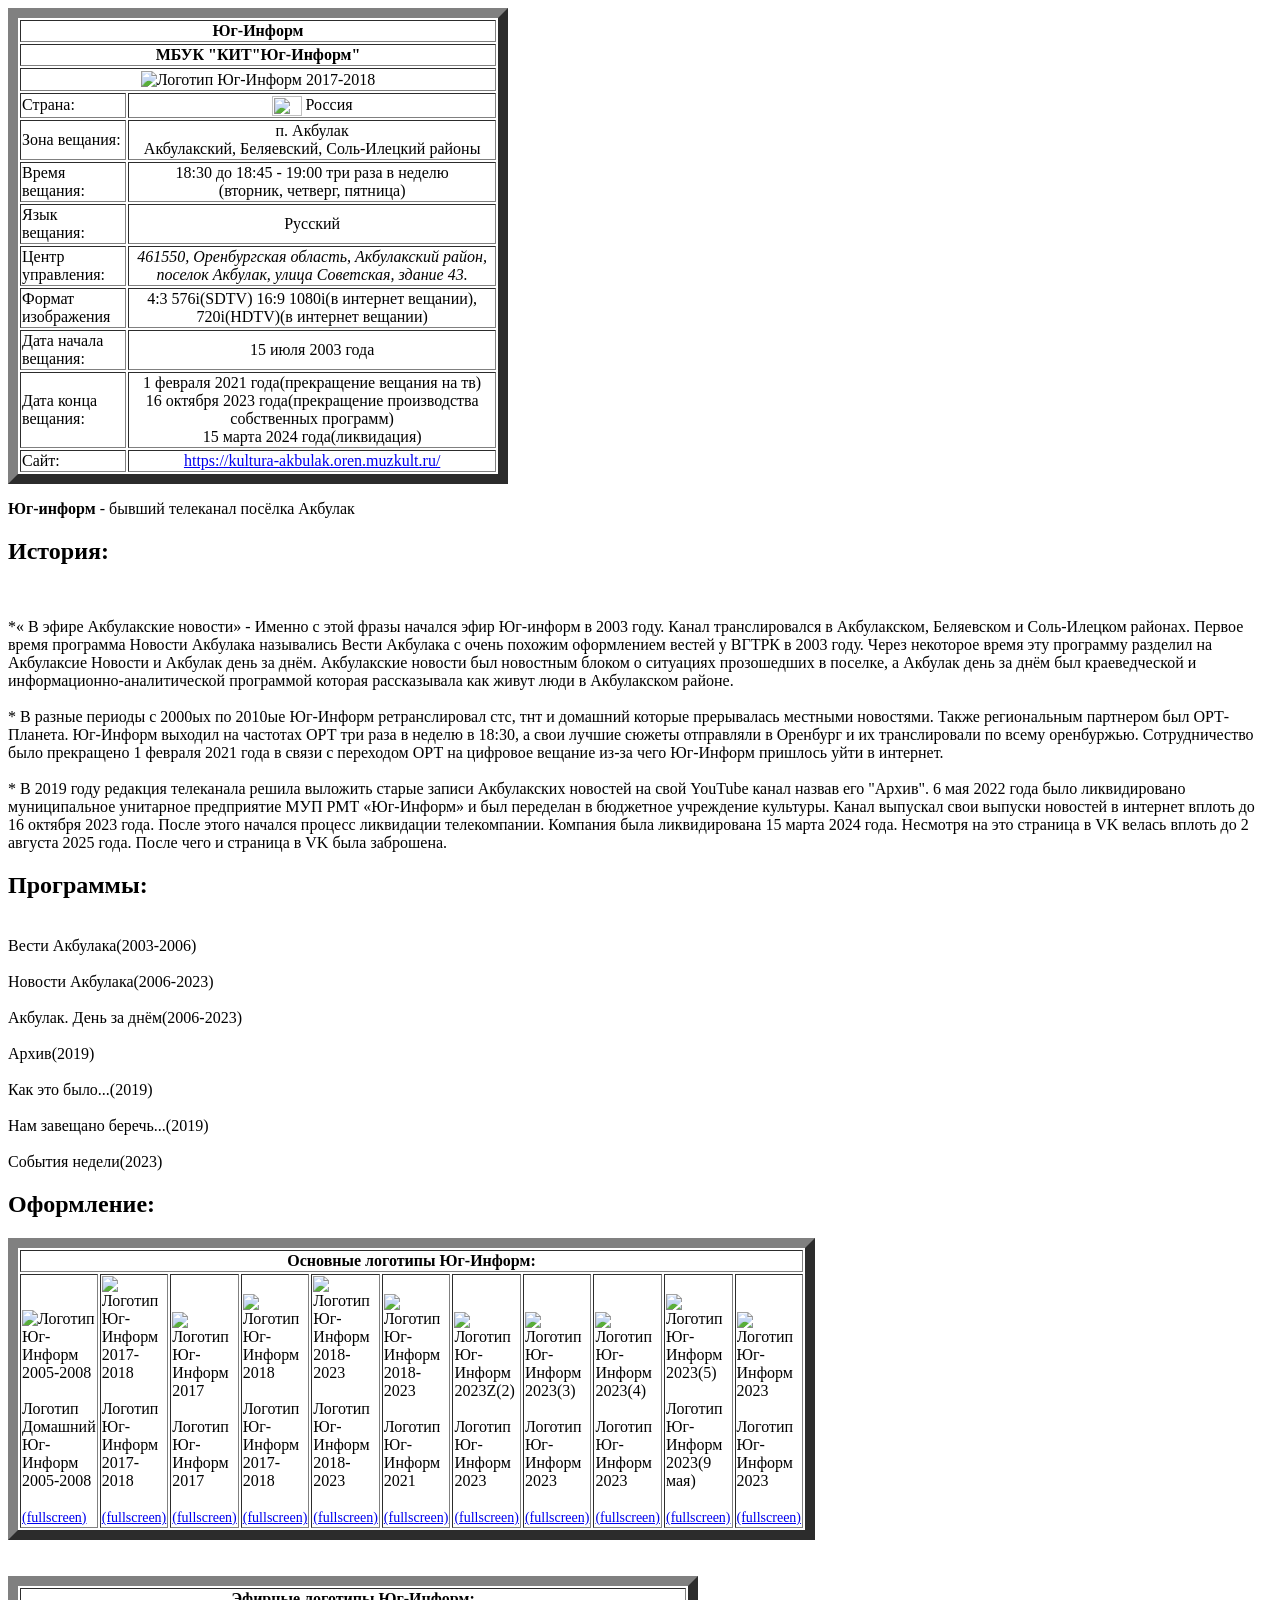
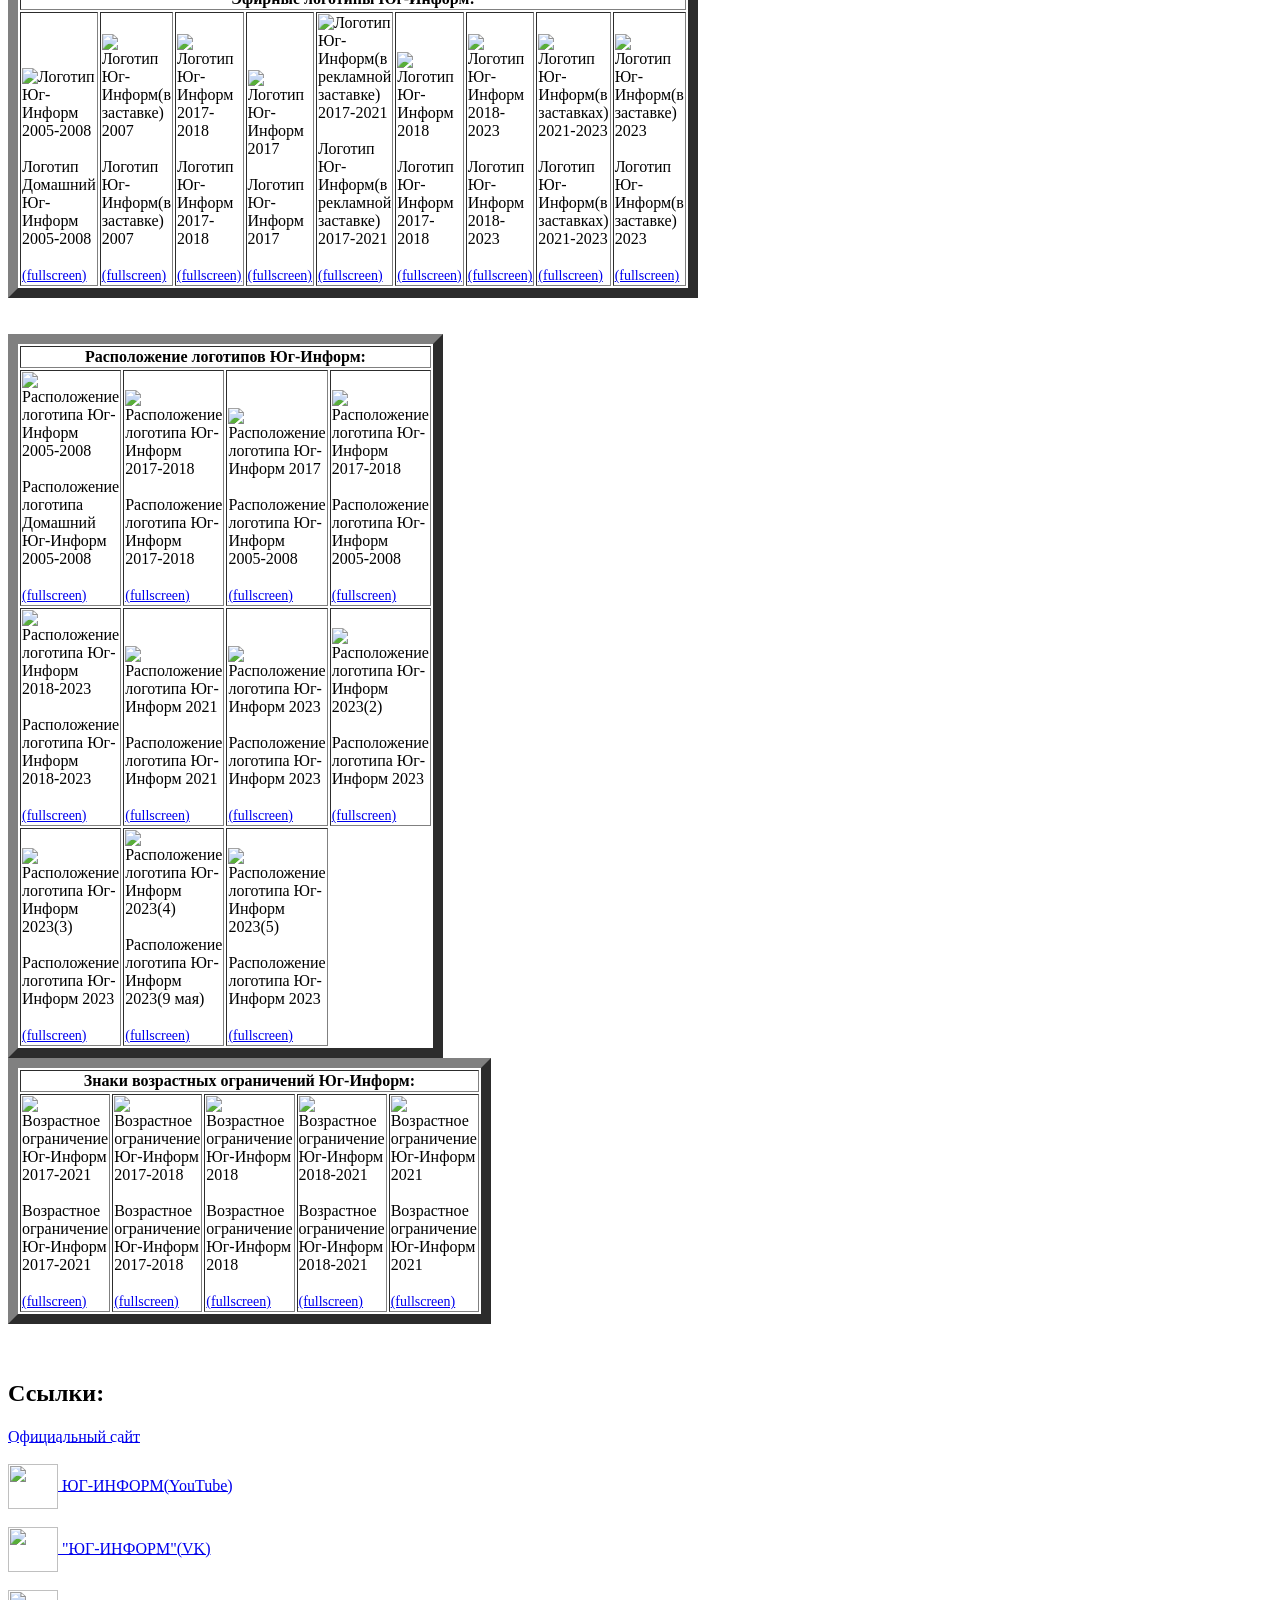
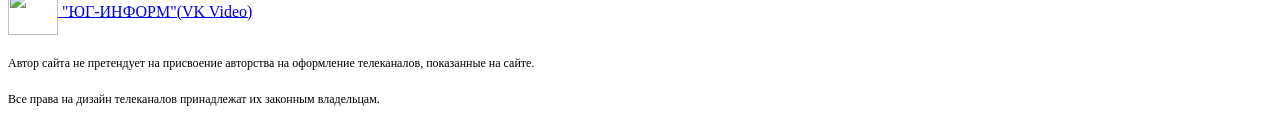
==== index.html @ 9469994f "Rename Юг-Информ(п. Акбулак).html to index.html" ====
<!DOCTYPE html>

<html lang="Ru-ru">

  <head>
    <meta charset="UTF-8">
    <meta name="author" content="aqua tv">
    <meta neme= "Статья о телеканале Юг-Ифнорм" content="Статья:Юг-Информ(п. Акбулак)">
    <meta name= "Keywords" content= "Статья, Телевидение, Юг-Информ, Акбулак">
    <meta http-equiv="content-type">
    <title> ТВСтатья: Юг-Информ(п. Акбулак) </title>
    <link rel="stylesheet" href= "https://tvarticlespp.orsk-sviatoslav15.workers.dev/">
    <style>
@import url('https://fonts.googleapis.com/css2?family=Arimo:ital,wght@0,400..700;1,400..700&family=Science+Gothic:wght@100..900&family=Yanone+Kaffeesatz:wght@200..700&display=swap');
</style>
  </head>

<body>

  <table border="10" width="500px">

    <thead>
      <tr>
        <th colspan="10" style="text-align:center" class="wtext">Юг-Информ</th>
      </tr>
      <tr>
      <th colspan="10" style="text-align:center" class="wtext">МБУК "КИТ"Юг-Информ"</th>
      </tr>
      <tr>

      <td colspan="10" style="text-align:center; vertical-align: middle"><img style="vertical-align: middle;" src="https://i.ibb.co/8gChJFwr/2018.png" width="240px" height="86px" title="Логотип Юг-Информ 2017-2018" alt="Логотип Юг-Информ 2017-2018"></td>
      </tr>


    </thead>

    <tbody allign= "center">
        <tr>

        <td class="wtext">Страна:</td>
        <td colspan="10" style="text-align:center; vertical-align: middle" class="wtext"><nobr><img style="vertical-align: middle;" src="https://flagpedia.net/data/flags/w580/ru.webp" width="30px" height="20px"  titlw="Россия" alt:"Russia Flag"><span style="vertical-align: middle;"> Россия</span></nobr></td>

      </tr>
      <tr>

        <td class="wtext">Зона вещания:</td>
        <td colspan="10" style="text-align:center" class="wtext">п. Акбулак<br>Акбулакский, Беляевский, Соль-Илецкий районы</br></td>
      </tr>
        <td class="wtext">Время вещания:</td>
        <td colspan="10" style="text-align:center" class="wtext"><nobr>18:30 до 18:45 - 19:00 три раза в неделю<br>(вторник, четверг, пятница)</br></nobr></td>
      </tr>
        <td class="wtext">Язык вещания:</td>
        <td colspan= "10" style="text-align:center" class="wtext">Русский</td>
      </tr>
      <tr>
        <td class="wtext">Центр управления:</td>
        <td colspan= "10" style="text-align:center" class="wtext"><address>461550, Оренбургская область, Акбулакский район, поселок Акбулак, улица Советская, здание 43.</address>
      </tr>
      <tr>
        <td class="wtext">Формат изображения</td>
        <td colspan= "10" style="text-align:center" class="wtext">4:3 576i(SDTV) 16:9 1080i(в интернет вещании), 720i(HDTV)(в интернет вещании)</td>
      </tr>

        <tr>
        <td class="wtext">Дата начала вещания:</td>
        <td colspan= "10" style="text-align:center" class="wtext">15 июля 2003 года</td>
      </tr>
      <tr>
        <td class="wtext">Дата конца вещания:</td>
        <td colspan= "10" style="text-align:center" class="wtext"> 1 февраля 2021 года(прекращение вещания на тв) <br>16 октября 2023 года(прекращение производства собственных программ) <br>15 марта 2024 года(ликвидация)</br></td>
      </tr>
      <tr>
        <td class="wtext">Сайт:</td>
        <td style="text-align:center"><a href="https://kultura-akbulak.oren.muzkult.ru/" target="_blank" class="akbulakurl">https://kultura-akbulak.oren.muzkult.ru/ </a></td>
      </tr>
    </tbody>
  </table>

    <p><b>Юг-информ</b> - бывший телеканал посёлка Акбулак</p>

    <h2>История:</h2>

<br><p>*<q> В эфире Акбулакские новости</q> - Именно с этой фразы начался эфир Юг-информ в 2003 году. Канал транслировался в Акбулакском, Беляевском и Соль-Илецком районах. Первое время программа Новости Акбулака назывались Вести Акбулака с очень похожим оформлением вестей у ВГТРК в 2003 году. Через некоторое время эту программу разделил на Акбулаксие Новости и Акбулак день за днём. Акбулакские новости был новостным блоком о ситуациях прозошедших в поселке, а Акбулак день за днём был краеведческой и информационно-аналитической программой которая рассказывала как живут люди в Акбулакском районе.</br>

<br>* В разные периоды с 2000ых по 2010ые Юг-Информ ретранслировал стс, тнт и домашний которые прерывалась местными новостями. Также региональным партнером был ОРТ-Планета. Юг-Информ выходил на частотах ОРТ три раза в неделю в 18:30, а свои лучшие сюжеты отправляли в Оренбург и их транслировали по всему оренбуржью. Сотрудничество было прекращено 1 февраля 2021 года в связи с переходом ОРТ на цифровое вещание из-за чего Юг-Информ пришлось уйти в интернет.</br>

<br>* В 2019 году редакция телеканала решила выложить старые записи Акбулакских новостей на свой YouTube канал назвав его "Архив". 6 мая 2022 года было ликвидировано муниципальное унитарное предприятие МУП РМТ «Юг-Информ»  и был переделан в бюджетное учреждение культуры. Канал выпускал свои выпуски новостей в интернет вплоть до 16 октября 2023 года. После этого начался процесс ликвидации телекомпании. Компания была ликвидирована 15 марта 2024 года. Несмотря на это страница в VK велась вплоть до 2 августа 2025 года. После чего и страница в VK была заброшена.</br></p>

  <h2>Программы:</h2>

  <a><br>Вести Акбулака(2003-2006)</a></br>

  <a><br>Новости Акбулака(2006-2023)</a></br>

  <a><br>Акбулак. День за днём(2006-2023)</a></br>

  <a><br>Архив(2019)</a></br>

  <a><br>Как это было...(2019)</a></br>

  <a><br>Нам завещано беречь...(2019)</a></br>

  <a><br>События недели(2023)</a></br>

      <h2>Оформление:</h2>

<table border="10" width="200px">
  <thead allign= "top">
    <tr>
      <th colspan="15" style="text-align:center" class="wtext">
        Основные логотипы Юг-Информ:
      </th>
    </tr>

  <tbody allign= "top">
    <tr>
      <td style="text-align:left; vertical-align: bottom">
        <img src="https://i.ibb.co/pBjSHHgB/2007.png" width="140" height="70" title="Логотип Юг-Информ 2005-2008" alt="Логотип Юг-Информ 2005-2008"><br></br>

      <a title="текст о лого 2005-22008" style="font-size:16px" class="wtext"> Логотип Домашний Юг-Информ 2005-2008<br></br></a>
      <a href="https://i.ibb.co/pBjSHHgB/2007.png" target="_blank" title="fullscreen 2005-2008" style="font-size:14px" class="akbulakurl">(fullscreen)</a>
      </td>



<td style="text-align:left; vertical-align: bottom">
  <img src="https://i.ibb.co/jPZx0MrL/2017-2018.png" width="140" height="70" title="Логотип Юг-Информ 2017-2018" alt="Логотип Юг-Информ 2017-2018"><br></br>

<a title="текст о лого 2017-2018" style="font-size:16px" class="wtext"> Логотип Юг-Информ 2017-2018<br></br></a>
<a href="https://i.ibb.co/jPZx0MrL/2017-2018.png" target="_blank" title="fullscreen 2017-2018" style="font-size:14px" class="akbulakurl">(fullscreen)</a>
</td>

<td style="text-align:left; vertical-align: bottom">
  <img src="https://i.ibb.co/SXsktchR/2017.png" width="140" height="70" title="Логотип Юг-Информ 2017" alt="Логотип Юг-Информ 2017"><br></br>

<a title="текст о лого 2017" style="font-size:16px" class="wtext">Логотип Юг-Информ 2017<br></br></a>
<a href="https://i.ibb.co/SXsktchR/2017.png" target="_blank" title="fullscreen 2017" style="font-size:14px" class="akbulakurl">(fullscreen)</a>
</td>

<td style="text-align:left; vertical-align: bottom"><img src="https://i.ibb.co/8gChJFwr/2018.png" width="140" height="70" title="Логотип Юг-Информ 2018" alt="Логотип Юг-Информ 2018" style="vertical-align: top"><br></br>

<a title="текст о лого 2018" style="font-size:16px" class="wtext"> Логотип Юг-Информ 2017-2018</a><br></br>
<a href="https://i.ibb.co/8gChJFwr/2018.png" target="_blank" title="fullscreen 2018" style="font-size:14px" class="akbulakurl">(fullscreen)</a>
</td>

<td style="text-align:left; vertical-align: bottom"><img src="https://i.ibb.co/1tSRCZfb/2018-2023.png" width="140" height="70" title="Логотип Юг-Информ 2018-2023" alt="Логотип Юг-Информ 2018-2023" style="vertical-align: top"><br></br>

<a title="текст о лого 2018-2023" style="font-size:16px" class="wtext"> Логотип Юг-Информ 2018-2023<br></br></a>
<a href="https://i.ibb.co/1tSRCZfb/2018-2023.png" target="_blank" title="fullscreen 2018-2023" style="font-size:14px" class="akbulakurl"> (fullscreen)</a>

</td>

<td style="text-align:left; vertical-align: bottom"><img src="https://i.ibb.co/pj5PMwPN/2021.png" width="140" height="70" title="Логотип Юг-Информ 2018-2023" alt="Логотип Юг-Информ 2018-2023" style="vertical-align: top"><br></br>

<a title="текст о лого 2021" style="font-size:16px" class="wtext"> Логотип Юг-Информ 2021<br></br></a>
<a href="https://i.ibb.co/pj5PMwPN/2021.png" target="_blank" title="fullscreen 2021" style="font-size:14px" class="akbulakurl"> (fullscreen)</a>

</td>

<td style="text-align:left; vertical-align: bottom"><img src="https://i.ibb.co/Y7Rc14rR/2023-2.png" width="140" height="70" title="Логотип Юг-Информ 2023(2)" alt="Логотип Юг-Информ 2023Z(2)" style="vertical-align: top"><br></br>

<a title="текст о лого 2023(2)" style="font-size:16px" class="wtext"> Логотип Юг-Информ 2023<br></br></a>
<a href="https://i.ibb.co/Y7Rc14rR/2023-2.png" target="_blank" title="fullscreen 2023(2)" style="font-size:14px" class="akbulakurl"> (fullscreen)</a>
</td>

<td style="text-align:left; vertical-align: bottom"><img src="https://i.ibb.co/W4KrBJQh/2023-2.png" width="140" height="70" title="Логотип Юг-Информ 2023(3)" alt="Логотип Юг-Информ 2023(3)" style="vertical-align: top"><br></br>

<a title="текст о лого 2023(3)" style="font-size:16px" class="wtext"> Логотип Юг-Информ 2023<br></br></a>
<a href="https://i.ibb.co/W4KrBJQh/2023-2.png" target="_blank" title="fullscreen 2023(3)" style="font-size:14px" class="akbulakurl"> (fullscreen)</a>

</td>

<td style="text-align:left; vertical-align: bottom"><img src="https://i.ibb.co/mrV0n16z/2023-3.png" width="140" height="70" title="Логотип Юг-Информ 2023(4)" alt="Логотип Юг-Информ 2023(4)" style="vertical-align: top"><br></br>

<a title="текст о лого 2023(4)" style="font-size:16px" class="wtext"> Логотип Юг-Информ 2023<br></br></a>
<a href="https://i.ibb.co/mrV0n16z/2023-3.png" target="_blank" title="fullscreen 2023(4)" style="font-size:14px" class="akbulakurl"> (fullscreen)</a>


<td style="text-align:left; vertical-align: bottom"><img src="https://i.ibb.co/b5SqRC8J/2023-9.png" width="140" height="70" title="Логотип Юг-Информ 2023(5)" alt="Логотип Юг-Информ 2023(5)" style="vertical-align: top"><br></br>

<a title="текст о лого 2023(5)" style="font-size:16px" class="wtext"> Логотип Юг-Информ 2023(9 мая)<br></br></a>
<a href="https://i.ibb.co/b5SqRC8J/2023-9.pngg" target="_blank" title="fullscreen 2023(5)" style="font-size:14px" class="akbulakurl"> (fullscreen)</a>




<td style="text-align:left; vertical-align: bottom"><img src="https://i.ibb.co/B2GJkQMT/2023.png" width="140" height="70" title="Логотип Юг-Информ 2023" alt="Логотип Юг-Информ 2023" style="vertical-align: top"><br></br>

<a title="текст о лого 2023" style="font-size:16px" class="wtext"> Логотип Юг-Информ 2023<br></br></a>
<a href="https://i.ibb.co/B2GJkQMT/2023.png" target="_blank" title="fullscreen 2023" style="font-size:14px" class="akbulakurl"> (fullscreen)</a>

</td>

</td>

</tbody>
</table><br></br>

<table border="10" width="200px">
  <thead allign= "top">
    <tr>
      <th colspan="10" style="text-align:center" class="wtext">
        Эфирные логотипы Юг-Информ:
      </th>
    </tr>

  <tbody allign= "top">
    <tr>

      <td style="text-align:left; vertical-align: bottom">
        <img src="https://i.ibb.co/pBjSHHgB/2007.png" width="140" height="70" title="Логотип Юг-Информ 2005-2008" alt="Логотип Юг-Информ 2005-2008"><br></br>

      <a title="текст о лого 2005-22008" style="font-size:16px" class="wtext"> Логотип Домашний Юг-Информ 2005-2008<br></br></a>
      <a href="https://i.ibb.co/pBjSHHgB/2007.png" target="_blank" title="fullscreen 2005-2008" style="font-size:14px" class="akbulakurl">(fullscreen)</a>
      </td>
<td style="text-align:left; vertical-align: bottom">
  <img src="https://i.ibb.co/0ysYM21K/2007.png" width="140" height="70" title="Логотип Юг-Информ(в заставке) 2007" alt="Логотип Юг-Информ(в заставке) 2007"><br></br>

    <a title="текст о лого 2007" style="font-size:16px" class="wtext">Логотип Юг-Информ(в заставке) 2007<br></br></a>
    <a href="https://i.ibb.co/0ysYM21K/2007.png" target="_blank" title="fullscreen 2007" style="font-size:14px" class="akbulakurl">(fullscreen)</a>
      </td>


<td style="text-align:left; vertical-align: bottom">
  <img src="https://i.ibb.co/jPZx0MrL/2017-2018.png" width="140" height="70" title="Логотип Юг-Информ 2017-2018" alt="Логотип Юг-Информ 2017-2018"><br></br>

<a title="текст о лого 2017-2018" style="font-size:16px" class="wtext">Логотип Юг-Информ 2017-2018<br></br></a>
<a href="https://i.ibb.co/jPZx0MrL/2017-2018.png" target="_blank" title="fullscreen 2017-2018" style="font-size:14px" class="akbulakurl">(fullscreen)</a>
</td>

<td style="text-align:left; vertical-align: bottom">
  <img src="https://i.ibb.co/SXsktchR/2017.png" width="140" height="70" title="Логотип Юг-Информ 2017" alt="Логотип Юг-Информ 2017"><br></br>

<a title="текст о лого 2017" style="font-size:16px" class="wtext">Логотип Юг-Информ 2017<br></br></a>
<a href="https://i.ibb.co/SXsktchR/2017.png" target="_blank" title="fullscreen 2017" style="font-size:14px" class="akbulakurl">(fullscreen)</a>
</td>

<td style="text-align:left; vertical-align: bottom"><img src="https://i.ibb.co/V0kqfhKT/2017-2021.png" width="140" height="70" title="Логотип Юг-Информ(в рекламной заставке) 2017-2021" alt="Логотип Юг-Информ(в рекламной заставке) 2017-2021" style="vertical-align: top"><br></br>

<a title="текст о лого 2017-2021" style="font-size:16px" class="wtext">Логотип Юг-Информ(в рекламной заставке) 2017-2021<br></br></a>
<a href="https://i.ibb.co/V0kqfhKT/2017-2021.png" target="_blank" title="fullscreen 2017-2021" style="font-size:14px" class="akbulakurl"> (fullscreen)</a>
</td>


<td style="text-align:left; vertical-align: bottom"><img src="https://i.ibb.co/8gChJFwr/2018.png" width="140" height="70" title="Логотип Юг-Информ 2018" alt="Логотип Юг-Информ 2018" style="vertical-align: top"><br></br>

<a title="текст о лого 2018" style="font-size:16px" class="wtext">Логотип Юг-Информ 2017-2018</a><br></br>
<a href="https://i.ibb.co/8gChJFwr/2018.png" target="_blank" title="fullscreen 2018" style="font-size:14px" class="akbulakurl">(fullscreen)</a>
</td>

<td style="text-align:left; vertical-align: bottom"><img src="https://i.ibb.co/1tSRCZfb/2018-2023.png" width="140" height="70" title="Логотип Юг-Информ 2018-2023" alt="Логотип Юг-Информ 2018-2023" style="vertical-align: top"><br></br>

<a title="текст о лого 2018-2023" style="font-size:16px" class="wtext">Логотип Юг-Информ 2018-2023<br></br></a>
<a href="https://i.ibb.co/1tSRCZfb/2018-2023.png" target="_blank" title="fullscreen 2018-2023" style="font-size:14px" class="akbulakurl"> (fullscreen)</a>

</td>

  <td style="text-align:left; vertical-align: bottom"><img src="https://i.ibb.co/F4540FJB/2021-2023.png" width="140" height="70" title="Логотип Юг-Информ(в заставках) 2021-2023" alt="Логотип Юг-Информ(в заставках) 2021-2023" style="vertical-align: top"><br></br>

  <a title="текст о лого 2021-2023" style="font-size:16px" class="wtext">Логотип Юг-Информ(в заставках) 2021-2023<br></br></a>
  <a href="https://i.ibb.co/F4540FJB/2021-2023.png" target="_blank" title="fullscreen 2021-2023" style="font-size:14px" class="akbulakurl"> (fullscreen)</a>

  <td style="text-align:left; vertical-align: bottom"><img src="https://i.ibb.co/qFkfS1V5/2023.png" width="140" height="70" title="Логотип Юг-Информ(в заставке) 2023" alt="Логотип Юг-Информ(в заставке) 2023" style="vertical-align: top"><br></br>

  <a title="текст о лого 2018-2023" style="font-size:16px" class="wtext">Логотип Юг-Информ(в заставке) 2023<br></br></a>
  <a href="https://i.ibb.co/qFkfS1V5/2023.png" target="_blank" title="fullscreen 2023" style="font-size:14px" class="akbulakurl"> (fullscreen)</a>





</td>

</tbody>
</table><br></br>


<table border="10" width="200px">
  <thead allign= "top">
    <tr>
      <th colspan="10" style="text-align:center" class="wtext">
        Расположение логотипов Юг-Информ:
      </th>
    </tr>

  <tbody allign= "top">
    <tr>


<td style="text-align:left; vertical-align: bottom">
  <img src="https://i.ibb.co/TDTYZHWP/2005-2008.png" width="426" height="240" title="Расположение логотипа Юг-Информ 2005-2008" alt="Расположение логотипа Юг-Информ 2005-2008"><br></br>

<a title="Расположение логотипа Юг-Информ 2005-2008" style="font-size:16px" class="wtext">Расположение логотипа Домашний Юг-Информ 2005-2008<br></br></a>
<a href="https://i.ibb.co/TDTYZHWP/2005-2008.png" target="_blank" title="fullscreen 2005-2008" style="font-size:14px" class="akbulakurl">(fullscreen)</a>
</td>




<td style="text-align:left; vertical-align: bottom">
  <img src="https://i.ibb.co/1Gpm7LVS/2017-2018.png" width="426" height="240" title="Расположение логотипа Юг-Информ 2017-2018" alt="Расположение логотипа Юг-Информ 2017-2018"><br></br>

<a title="Расположение логотипа Юг-Информ 2017-2018" style="font-size:16px" class="wtext">Расположение логотипа Юг-Информ 2017-2018<br></br></a>
<a href="https://i.ibb.co/1Gpm7LVS/2017-2018.png" target="_blank" title="fullscreen 2017-2018" style="font-size:14px" class="akbulakurl">(fullscreen)</a>
</td>




<td style="text-align:left; vertical-align: bottom">
  <img src="https://i.ibb.co/chLx2R7b/2017.png" width="426" height="240" title="Расположение логотипа Юг-Информ 2017" alt="Расположение логотипа Юг-Информ 2017"><br></br>

<a title="Расположение логотипа Юг-Информ 2017" style="font-size:16px" class="wtext">Расположение логотипа Юг-Информ 2005-2008<br></br></a>
<a href="https://i.ibb.co/chLx2R7b/2017.pngg" target="_blank" title="fullscreen 2017" style="font-size:14px" class="akbulakurl">(fullscreen)</a>
</td>



<td style="text-align:left; vertical-align: bottom">
  <img src="https://i.ibb.co/hRzhj1dh/2017-2018-2.png" width="426" height="240" title="Расположение логотипа Юг-Информ 2017-2018" alt="Расположение логотипа Юг-Информ 2017-2018"><br></br>

<a title="Расположение логотипа Юг-Информ 2017-2018" style="font-size:16px" class="wtext">Расположение логотипа Юг-Информ 2005-2008<br></br></a>
<a href="https://i.ibb.co/hRzhj1dh/2017-2018-2.png" target="_blank" title="fullscreen 2017-2018" style="font-size:14px" class="akbulakurl">(fullscreen)</a>
</td>


</tr>

<tr>

<td style="text-align:left; vertical-align: bottom">
  <img src="https://i.ibb.co/xScQPBCX/2018-2023.png" width="426" height="240" title="Расположение логотипа Юг-Информ 2018-2023" alt="Расположение логотипа Юг-Информ 2018-2023"><br></br>

<a title="Расположение логотипа Юг-Информ 2017-2018" style="font-size:16px" class="wtext">Расположение логотипа Юг-Информ 2018-2023<br></br></a>
<a href="https://i.ibb.co/xScQPBCX/2018-2023.png" target="_blank" title="fullscreen 2018-2023" style="font-size:14px" class="akbulakurl">(fullscreen)</a>
</td>

<td style="text-align:left; vertical-align: bottom">
  <img src="https://i.ibb.co/Ng4TrPg3/2021.png" width="426" height="240" title="Расположение логотипа Юг-Информ 2021" alt="Расположение логотипа Юг-Информ 2021"><br></br>

<a title="Расположение логотипа Юг-Информ 2021" style="font-size:16px" class="wtext">Расположение логотипа Юг-Информ 2021<br></br></a>
<a href="https://i.ibb.co/Ng4TrPg3/2021.png" target="_blank" title="fullscreen 2021" style="font-size:14px" class="akbulakurl">(fullscreen)</a>
</td>

<td style="text-align:left; vertical-align: bottom">
  <img src="https://i.ibb.co/Jjt4D7Nn/2023-2.png" width="426" height="240" title="Расположение логотипа Юг-Информ 2023" alt="Расположение логотипа Юг-Информ 2023"><br></br>

<a title="Расположение логотипа Юг-Информ 2023" style="font-size:16px" class="wtext">Расположение логотипа Юг-Информ 2023<br></br></a>
<a href="https://i.ibb.co/Jjt4D7Nn/2023-2.png" target="_blank" title="fullscreen 2023" style="font-size:14px" class="akbulakurl">(fullscreen)</a>
</td>

<td style="text-align:left; vertical-align: bottom">
  <img src="https://i.ibb.co/j9TGfYrF/2023-3.png" width="426" height="240" title="Расположение логотипа Юг-Информ 2023(2)" alt="Расположение логотипа Юг-Информ 2023(2)"><br></br>

<a title="Расположение логотипа Юг-Информ 2023(2)" style="font-size:16px" class="wtext">Расположение логотипа Юг-Информ 2023<br></br></a>
<a href="https://i.ibb.co/j9TGfYrF/2023-3.png" target="_blank" title="fullscreen 2023(2)" style="font-size:14px" class="akbulakurl">(fullscreen)</a>
</td>

</tr>

<tr>
  <td style="text-align:left; vertical-align: bottom">
    <img src="https://i.ibb.co/7N1kWWPr/2023-4.png" width="426" height="240" title="Расположение логотипа Юг-Информ 2023(3)" alt="Расположение логотипа Юг-Информ 2023(3)"><br></br>

  <a title="Расположение логотипа Юг-Информ 2023(3)" style="font-size:16px" class="wtext">Расположение логотипа Юг-Информ 2023<br></br></a>
  <a href="https://i.ibb.co/7N1kWWPr/2023-4.png" target="_blank" title="fullscreen 2023(3)" style="font-size:14px" class="akbulakurl">(fullscreen)</a>
  </td>




<td style="text-align:left; vertical-align: bottom">
  <img src="https://i.ibb.co/VpY2dysR/2023.png" width="426" height="240" title="Расположение логотипа Юг-Информ 2023(4)" alt="Расположение логотипа Юг-Информ 2023(4)"><br></br>

<a title="Расположение логотипа Юг-Информ 2017-2018" style="font-size:16px" class="wtext">Расположение логотипа Юг-Информ 2023(9 мая)<br></br></a>
<a href="https://i.ibb.co/VpY2dysR/2023.png" target="_blank" title="fullscreen 2023(4)" style="font-size:14px" class="akbulakurl">(fullscreen)</a>
</td>



<td style="text-align:left; vertical-align: bottom">
  <img src="https://i.ibb.co/Wpdj0BhR/2023-4.pngg" width="426" height="240" title="Расположение логотипа Юг-Информ 2023(5)" alt="Расположение логотипа Юг-Информ 2023(5)"><br></br>

<a title="Расположение логотипа Юг-Информ 2023(5)" style="font-size:16px" class="wtext">Расположение логотипа Юг-Информ 2023<br></br></a>
<a href="https://i.ibb.co/Wpdj0BhR/2023-4.png" target="_blank" title="fullscreen 2023(5)" style="font-size:14px" class="akbulakurl">(fullscreen)</a>
</td>

</tbody>
</table>




<table border="10" width="200px" id="info">
  <thead allign= "top">
    <tr>
      <th colspan="10" style="text-align:center" class="wtext">
        Знаки возрастных ограничений Юг-Информ:
      </th>
    </tr>

  <tbody allign= "top">
    <tr>


<td style="text-align:left; vertical-align: bottom">
  <img src="https://i.ibb.co/qFCp9wTw/2017-2021.png" width="120" height="80" title="Возрастное ограничение Юг-Информ 2017-2021" alt="Возрастное ограничение Юг-Информ 2017-2021"><br></br>

<a title="текст о возрастном ограничении 2017-2021" style="font-size:16px" class="wtext">Возрастное ограничение Юг-Информ 2017-2021<br></br></a>
<a href="https://i.ibb.co/qFCp9wTw/2017-2021.png" target="_blank" title="fullscreen 2017-2021" style="font-size:14px" class="akbulakurl">(fullscreen)</a>
</td>





<td style="text-align:left; vertical-align: bottom">
  <img src="https://i.ibb.co/1t1JcQrf/2017-2018-2.png" width="120" height="80" title="Возрастное ограничение Юг-Информ 2017-2018" alt="Возрастное ограничение Юг-Информ 2017-2018"><br></br>

<a title="текст о возрастном ограничении 2017-2018" style="font-size:16px" class="wtext">Возрастное ограничение Юг-Информ 2017-2018<br></br></a>
<a href="https://i.ibb.co/1t1JcQrf/2017-2018-2.png" target="_blank" title="fullscreen 2017-2018" style="font-size:14px" class="akbulakurl">(fullscreen)</a>
</td>



<td style="text-align:left; vertical-align: bottom">
  <img src="https://i.ibb.co/HLqjQBqD/2018.pngg" width="120" height="80" title="Возрастное ограничение Юг-Информ 2018" alt="Возрастное ограничение Юг-Информ 2018"><br></br>

<a title="текст о возрастном ограничении 2018" style="font-size:16px" class="wtext">Возрастное ограничение Юг-Информ 2018<br></br></a>
<a href="https://i.ibb.co/HLqjQBqD/2018.png" target="_blank" title="fullscreen 2018" style="font-size:14px" class="akbulakurl">(fullscreen)</a>
</td>


<td style="text-align:left; vertical-align: bottom">
  <img src="https://i.ibb.co/PZD9j9nx/2018-2021.png" width="120" height="80" title="Возрастное ограничение Юг-Информ 2018-2021" alt="Возрастное ограничение Юг-Информ 2018-2021"><br></br>

<a title="текст о возрастном ограничении 2018-2021" style="font-size:16px" class="wtext">Возрастное ограничение Юг-Информ 2018-2021<br></br></a>
<a href="https://i.ibb.co/PZD9j9nx/2018-2021.png" target="_blank" title="fullscreen 2018-2021" style="font-size:14px" class="akbulakurl">(fullscreen)</a>
</td>



<td style="text-align:left; vertical-align: bottom">
  <img src="https://i.ibb.co/mVM6h3gs/2021.png" width="120" height="80" title="Возрастное ограничение Юг-Информ 2021" alt="Возрастное ограничение Юг-Информ 2021"><br></br>

<a title="текст о возрастном ограничении 2017-2018" style="font-size:16px" class="wtext">Возрастное ограничение Юг-Информ 2021<br></br></a>
<a href="https://i.ibb.co/mVM6h3gs/2021.png" target="_blank" title="fullscreen 2021" style="font-size:14px" class="akbulakurl">(fullscreen)</a>
</td>



</td>


</tbody>
</table><br></br>

<h2>Ссылки:</h2>

<a href="https://kultura-akbulak.oren.muzkult.ru/" target="_blank" title="Сайт Юг-Информ" alt:"Сайт Юг-Информ"><nobr><span style="vertical-align: middle;" class="akbulakurl">Официальный сайт</span></nobr></a><br></br>

<a href="https://www.youtube.com/@%D0%AE%D0%93-%D0%98%D0%9D%D0%A4%D0%9E%D0%A0%D0%9C/" target="_blank"><nobr><img style="vertical-align: middle;" src="https://i.ibb.co/LzbLsg5m/logos-youtube-icon.png" width="50px" height="45px" titlw="ЮГ-ИНФОРМ(YouTube)" alt:"ЮГ-ИНФОРМ(YouTube)"><span style="vertical-align: middle;" class="akbulakurl"> ЮГ-ИНФОРМ(YouTube)</span></nobr></a><br></br>

<a href="https://vk.ru/tvakbulak" target="_blank"><nobr><img style="vertical-align: middle;" src="https://i.ibb.co/PzGKD3H2/vk-svgrepo-com.png" width="50px" height="45px"  titlw="&quot; ЮГ-ИНФОРМ &quot;(VK)" alt:"&quot; ЮГ-ИНФОРМ &quot;(VK)"><span style="vertical-align: middle;" class="akbulakurl"> "ЮГ-ИНФОРМ"(VK)</span></nobr></a><br></br>

<a href="https://m.vkvideo.ru/@tvakbulak" target="_blank"><nobr><img style="vertical-align: middle;" src="https://i.ibb.co/ksFkSWZ5/VK-Video.png" width="50px" height="45px" titlw="&quot; ЮГ-ИНФОРМ &quot;(VK Video)" alt:"&quot; ЮГ-ИНФОРМ &quot;(VK Video)" class="akbulakurl"><span style="vertical-align: middle;" class="akbulakurl"> "ЮГ-ИНФОРМ"(VK Video)</span></nobr></a><br></br>


<a style= "font-size: 12px"> Автор сайта не претендует на присвоение авторства на оформление телеканалов, показанные на сайте. <br></br>Все права на дизайн телеканалов принадлежат их законным владельцам.</a>
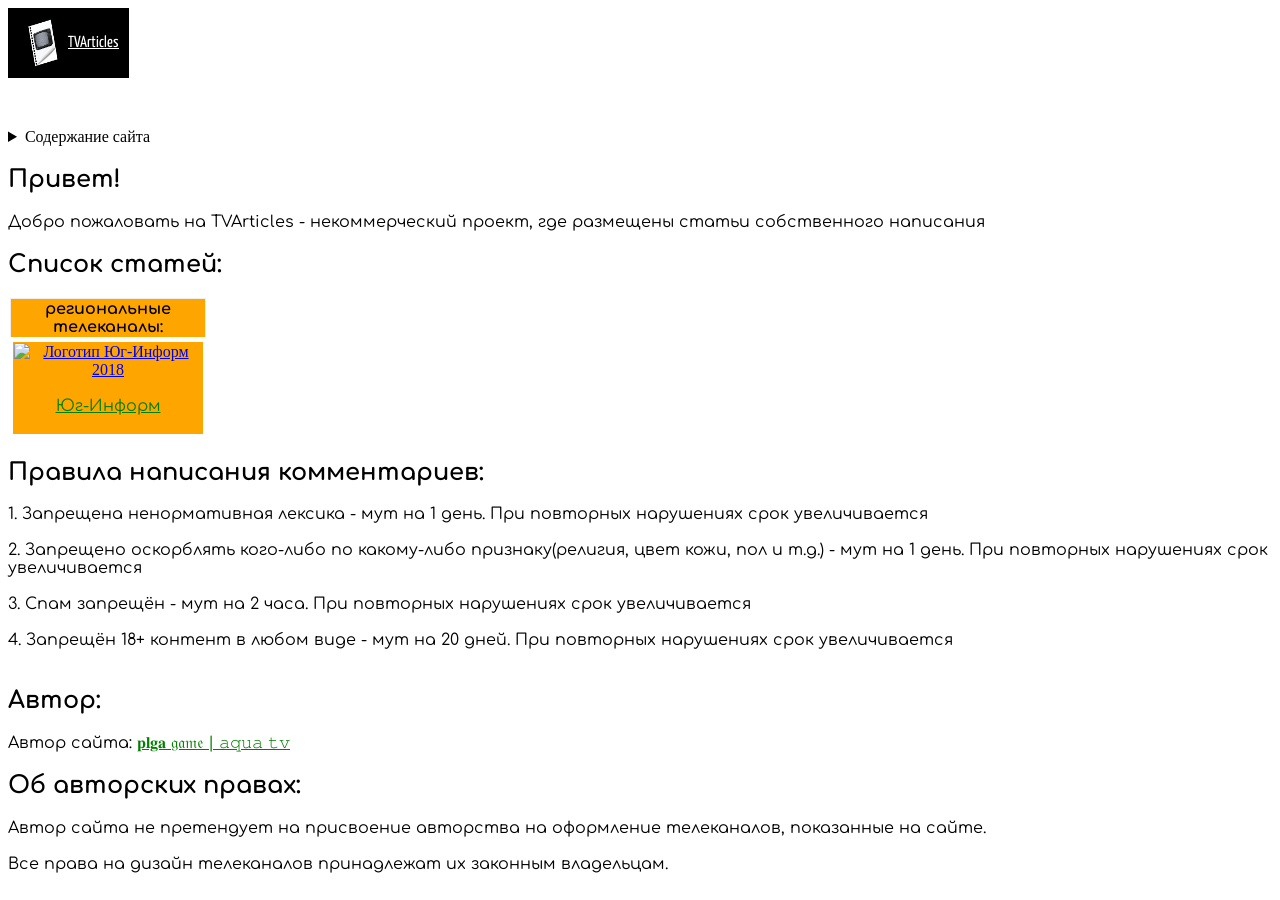
==== commit 198b2d26: "убрана папка" ====
--- a/index.html
+++ b/index.html
@@ -5,465 +5,76 @@
   <head>
     <meta charset="UTF-8">
     <meta name="author" content="aqua tv">
-    <meta neme= "Статья о телеканале Юг-Ифнорм" content="Статья:Юг-Информ(п. Акбулак)">
+    <meta name= "Статья о телеканале Юг-Ифнорм" content="description">
     <meta name= "Keywords" content= "Статья, Телевидение, Юг-Информ, Акбулак">
     <meta http-equiv="content-type">
-    <title> ТВСтатья: Юг-Информ(п. Акбулак) </title>
-    <link rel="stylesheet" href= "https://tvarticlespp.orsk-sviatoslav15.workers.dev/">
+    <title>TVArticles</title>
+    <link rel="stylesheet" href= "CSS\homepeage.css">
+    <meta name="viewport" content="width=device-width, initial-scale=1.0">
     <style>
-@import url('https://fonts.googleapis.com/css2?family=Arimo:ital,wght@0,400..700;1,400..700&family=Science+Gothic:wght@100..900&family=Yanone+Kaffeesatz:wght@200..700&display=swap');
-</style>
+    @import url('https://fonts.googleapis.com/css2?family=Arimo:ital,wght@0,400..700;1,400..700&family=Comfortaa:wght@300..700&family=Science+Gothic:wght@100..900&family=Yanone+Kaffeesatz:wght@200..700&display=swap');
+    </style>
   </head>
 
 <body>
 
-  <table border="10" width="500px">
+  <a href="index.html" class= "header"><nobr><img src= "Media\LogoSite.png" style="vertical-align: middle;" width= "50px" height= "50px" title="Logo-site" alt="Logo-site"><span style="vertical-align: middle;">TVArticles</span></nobr></a>
+  <details>
+    <summary>Содержание сайта</summary>
+    <table border="10" width= "100px">
+    <thwad>
+      <tr>
+        <td class="home" style="text-align:center"><img src="Media\table-data.png"><b>Содержание:</b></td>
+        </tr>
+      </thead>
 
-    <thead>
-      <tr>
-        <th colspan="10" style="text-align:center" class="wtext">Юг-Информ</th>
-      </tr>
-      <tr>
-      <th colspan="10" style="text-align:center" class="wtext">МБУК "КИТ"Юг-Информ"</th>
-      </tr>
-      <tr>
+        <tbody align= "center">
+        <tr>
+          <td colspan="10" style="text-align:center"><a href= "#Hello!" class="akbulakurl">1. Привет!</a></td>
+        </tr>
+          <td colspan="10" style="text-align:center"><a href= "#List" class="akbulakurl">2. Список статей</a></td>
+          <tr>
+            <td colspan="10" style="text-align:center"><a href= "#Rules" class="akbulakurl">3. Правила написания комментариев:</a></td>
+          </tr>
+          <td colspan="10" style="text-align:center"><a href= "#Author" class="akbulakurl">4. Автор:</a></td>
+          <tr>
+            <td colspan="10" style="text-align:center"><a href= "#About" class="akbulakurl">5. Об авторских правах:</a></td>
+          </tr>
+        </tbody>
+        </table>
+        </details>
+<div id="Hello!">
+<h2 class= "home">Привет!</h2></div>
 
-      <td colspan="10" style="text-align:center; vertical-align: middle"><img style="vertical-align: middle;" src="https://i.ibb.co/8gChJFwr/2018.png" width="240px" height="86px" title="Логотип Юг-Информ 2017-2018" alt="Логотип Юг-Информ 2017-2018"></td>
-      </tr>
+<a class= "home">Добро пожаловать на TVArticles - некоммерческий проект, где размещены статьи собственного написания</a>
 
-
-    </thead>
+<div id="List">
+<h2 class= "home">Список статей:</h2></div>
+<table  border="10" width="200px">
+  <thead>
+    <tr>
+    <th colspan="15" style="text-align:center" class= "home">региональные телеканалы:</th>
+    </tr>
 
     <tbody allign= "center">
-        <tr>
+      <tr>
+        <td style="text-align:center; vertical-align: bottom"><a href= "Юг-Информ(п. Акбулак).html"><img src="https://i.ibb.co/8gChJFwr/2018.png" width="140" height="70" title="Логотип Юг-Информ 2018" alt="Логотип Юг-Информ 2018" style="vertical-align: middle"><br></br>
 
-        <td class="wtext">Страна:</td>
-        <td colspan="10" style="text-align:center; vertical-align: middle" class="wtext"><nobr><img style="vertical-align: middle;" src="https://flagpedia.net/data/flags/w580/ru.webp" width="30px" height="20px"  titlw="Россия" alt:"Russia Flag"><span style="vertical-align: middle;"> Россия</span></nobr></td>
-
-      </tr>
-      <tr>
-
-        <td class="wtext">Зона вещания:</td>
-        <td colspan="10" style="text-align:center" class="wtext">п. Акбулак<br>Акбулакский, Беляевский, Соль-Илецкий районы</br></td>
-      </tr>
-        <td class="wtext">Время вещания:</td>
-        <td colspan="10" style="text-align:center" class="wtext"><nobr>18:30 до 18:45 - 19:00 три раза в неделю<br>(вторник, четверг, пятница)</br></nobr></td>
-      </tr>
-        <td class="wtext">Язык вещания:</td>
-        <td colspan= "10" style="text-align:center" class="wtext">Русский</td>
-      </tr>
-      <tr>
-        <td class="wtext">Центр управления:</td>
-        <td colspan= "10" style="text-align:center" class="wtext"><address>461550, Оренбургская область, Акбулакский район, поселок Акбулак, улица Советская, здание 43.</address>
-      </tr>
-      <tr>
-        <td class="wtext">Формат изображения</td>
-        <td colspan= "10" style="text-align:center" class="wtext">4:3 576i(SDTV) 16:9 1080i(в интернет вещании), 720i(HDTV)(в интернет вещании)</td>
-      </tr>
-
-        <tr>
-        <td class="wtext">Дата начала вещания:</td>
-        <td colspan= "10" style="text-align:center" class="wtext">15 июля 2003 года</td>
-      </tr>
-      <tr>
-        <td class="wtext">Дата конца вещания:</td>
-        <td colspan= "10" style="text-align:center" class="wtext"> 1 февраля 2021 года(прекращение вещания на тв) <br>16 октября 2023 года(прекращение производства собственных программ) <br>15 марта 2024 года(ликвидация)</br></td>
-      </tr>
-      <tr>
-        <td class="wtext">Сайт:</td>
-        <td style="text-align:center"><a href="https://kultura-akbulak.oren.muzkult.ru/" target="_blank" class="akbulakurl">https://kultura-akbulak.oren.muzkult.ru/ </a></td>
-      </tr>
+        <a title="текст о лого 2018" style="font-size:16px" class= "akbulakurl" href="Юг-Информ(п. Акбулак).html">Юг-Информ</a><br></br>
+      </td>
     </tbody>
   </table>
 
-    <p><b>Юг-информ</b> - бывший телеканал посёлка Акбулак</p>
-
-    <h2>История:</h2>
-
-<br><p>*<q> В эфире Акбулакские новости</q> - Именно с этой фразы начался эфир Юг-информ в 2003 году. Канал транслировался в Акбулакском, Беляевском и Соль-Илецком районах. Первое время программа Новости Акбулака назывались Вести Акбулака с очень похожим оформлением вестей у ВГТРК в 2003 году. Через некоторое время эту программу разделил на Акбулаксие Новости и Акбулак день за днём. Акбулакские новости был новостным блоком о ситуациях прозошедших в поселке, а Акбулак день за днём был краеведческой и информационно-аналитической программой которая рассказывала как живут люди в Акбулакском районе.</br>
-
-<br>* В разные периоды с 2000ых по 2010ые Юг-Информ ретранслировал стс, тнт и домашний которые прерывалась местными новостями. Также региональным партнером был ОРТ-Планета. Юг-Информ выходил на частотах ОРТ три раза в неделю в 18:30, а свои лучшие сюжеты отправляли в Оренбург и их транслировали по всему оренбуржью. Сотрудничество было прекращено 1 февраля 2021 года в связи с переходом ОРТ на цифровое вещание из-за чего Юг-Информ пришлось уйти в интернет.</br>
-
-<br>* В 2019 году редакция телеканала решила выложить старые записи Акбулакских новостей на свой YouTube канал назвав его "Архив". 6 мая 2022 года было ликвидировано муниципальное унитарное предприятие МУП РМТ «Юг-Информ»  и был переделан в бюджетное учреждение культуры. Канал выпускал свои выпуски новостей в интернет вплоть до 16 октября 2023 года. После этого начался процесс ликвидации телекомпании. Компания была ликвидирована 15 марта 2024 года. Несмотря на это страница в VK велась вплоть до 2 августа 2025 года. После чего и страница в VK была заброшена.</br></p>
-
-  <h2>Программы:</h2>
-
-  <a><br>Вести Акбулака(2003-2006)</a></br>
-
-  <a><br>Новости Акбулака(2006-2023)</a></br>
-
-  <a><br>Акбулак. День за днём(2006-2023)</a></br>
-
-  <a><br>Архив(2019)</a></br>
-
-  <a><br>Как это было...(2019)</a></br>
-
-  <a><br>Нам завещано беречь...(2019)</a></br>
-
-  <a><br>События недели(2023)</a></br>
-
-      <h2>Оформление:</h2>
-
-<table border="10" width="200px">
-  <thead allign= "top">
-    <tr>
-      <th colspan="15" style="text-align:center" class="wtext">
-        Основные логотипы Юг-Информ:
-      </th>
-    </tr>
-
-  <tbody allign= "top">
-    <tr>
-      <td style="text-align:left; vertical-align: bottom">
-        <img src="https://i.ibb.co/pBjSHHgB/2007.png" width="140" height="70" title="Логотип Юг-Информ 2005-2008" alt="Логотип Юг-Информ 2005-2008"><br></br>
-
-      <a title="текст о лого 2005-22008" style="font-size:16px" class="wtext"> Логотип Домашний Юг-Информ 2005-2008<br></br></a>
-      <a href="https://i.ibb.co/pBjSHHgB/2007.png" target="_blank" title="fullscreen 2005-2008" style="font-size:14px" class="akbulakurl">(fullscreen)</a>
-      </td>
+  <div id="Rules">
+  <h2 class= "home">Правила написания комментариев:</h2></div>
+  <a class= "home">1. Запрещена ненормативная лексика - мут на 1 день. При повторных нарушениях срок увеличивается<br></br>2. Запрещено оскорблять кого-либо по какому-либо признаку(религия, цвет кожи, пол и т.д.) - мут на 1 день. При повторных нарушениях срок увеличивается<br></br> 3. Спам запрещён - мут на 2 часа. При повторных нарушениях срок увеличивается<br></br> 4. Запрещён 18+ контент в любом виде - мут на 20 дней. При повторных нарушениях срок увеличивается<br></br></a>
 
 
-
-<td style="text-align:left; vertical-align: bottom">
-  <img src="https://i.ibb.co/jPZx0MrL/2017-2018.png" width="140" height="70" title="Логотип Юг-Информ 2017-2018" alt="Логотип Юг-Информ 2017-2018"><br></br>
-
-<a title="текст о лого 2017-2018" style="font-size:16px" class="wtext"> Логотип Юг-Информ 2017-2018<br></br></a>
-<a href="https://i.ibb.co/jPZx0MrL/2017-2018.png" target="_blank" title="fullscreen 2017-2018" style="font-size:14px" class="akbulakurl">(fullscreen)</a>
-</td>
-
-<td style="text-align:left; vertical-align: bottom">
-  <img src="https://i.ibb.co/SXsktchR/2017.png" width="140" height="70" title="Логотип Юг-Информ 2017" alt="Логотип Юг-Информ 2017"><br></br>
-
-<a title="текст о лого 2017" style="font-size:16px" class="wtext">Логотип Юг-Информ 2017<br></br></a>
-<a href="https://i.ibb.co/SXsktchR/2017.png" target="_blank" title="fullscreen 2017" style="font-size:14px" class="akbulakurl">(fullscreen)</a>
-</td>
-
-<td style="text-align:left; vertical-align: bottom"><img src="https://i.ibb.co/8gChJFwr/2018.png" width="140" height="70" title="Логотип Юг-Информ 2018" alt="Логотип Юг-Информ 2018" style="vertical-align: top"><br></br>
-
-<a title="текст о лого 2018" style="font-size:16px" class="wtext"> Логотип Юг-Информ 2017-2018</a><br></br>
-<a href="https://i.ibb.co/8gChJFwr/2018.png" target="_blank" title="fullscreen 2018" style="font-size:14px" class="akbulakurl">(fullscreen)</a>
-</td>
-
-<td style="text-align:left; vertical-align: bottom"><img src="https://i.ibb.co/1tSRCZfb/2018-2023.png" width="140" height="70" title="Логотип Юг-Информ 2018-2023" alt="Логотип Юг-Информ 2018-2023" style="vertical-align: top"><br></br>
-
-<a title="текст о лого 2018-2023" style="font-size:16px" class="wtext"> Логотип Юг-Информ 2018-2023<br></br></a>
-<a href="https://i.ibb.co/1tSRCZfb/2018-2023.png" target="_blank" title="fullscreen 2018-2023" style="font-size:14px" class="akbulakurl"> (fullscreen)</a>
-
-</td>
-
-<td style="text-align:left; vertical-align: bottom"><img src="https://i.ibb.co/pj5PMwPN/2021.png" width="140" height="70" title="Логотип Юг-Информ 2018-2023" alt="Логотип Юг-Информ 2018-2023" style="vertical-align: top"><br></br>
-
-<a title="текст о лого 2021" style="font-size:16px" class="wtext"> Логотип Юг-Информ 2021<br></br></a>
-<a href="https://i.ibb.co/pj5PMwPN/2021.png" target="_blank" title="fullscreen 2021" style="font-size:14px" class="akbulakurl"> (fullscreen)</a>
-
-</td>
-
-<td style="text-align:left; vertical-align: bottom"><img src="https://i.ibb.co/Y7Rc14rR/2023-2.png" width="140" height="70" title="Логотип Юг-Информ 2023(2)" alt="Логотип Юг-Информ 2023Z(2)" style="vertical-align: top"><br></br>
-
-<a title="текст о лого 2023(2)" style="font-size:16px" class="wtext"> Логотип Юг-Информ 2023<br></br></a>
-<a href="https://i.ibb.co/Y7Rc14rR/2023-2.png" target="_blank" title="fullscreen 2023(2)" style="font-size:14px" class="akbulakurl"> (fullscreen)</a>
-</td>
-
-<td style="text-align:left; vertical-align: bottom"><img src="https://i.ibb.co/W4KrBJQh/2023-2.png" width="140" height="70" title="Логотип Юг-Информ 2023(3)" alt="Логотип Юг-Информ 2023(3)" style="vertical-align: top"><br></br>
-
-<a title="текст о лого 2023(3)" style="font-size:16px" class="wtext"> Логотип Юг-Информ 2023<br></br></a>
-<a href="https://i.ibb.co/W4KrBJQh/2023-2.png" target="_blank" title="fullscreen 2023(3)" style="font-size:14px" class="akbulakurl"> (fullscreen)</a>
-
-</td>
-
-<td style="text-align:left; vertical-align: bottom"><img src="https://i.ibb.co/mrV0n16z/2023-3.png" width="140" height="70" title="Логотип Юг-Информ 2023(4)" alt="Логотип Юг-Информ 2023(4)" style="vertical-align: top"><br></br>
-
-<a title="текст о лого 2023(4)" style="font-size:16px" class="wtext"> Логотип Юг-Информ 2023<br></br></a>
-<a href="https://i.ibb.co/mrV0n16z/2023-3.png" target="_blank" title="fullscreen 2023(4)" style="font-size:14px" class="akbulakurl"> (fullscreen)</a>
+  <div id="Author">
+  <h2 class= "home">Автор:</h2></div>
+  <a class= "home">Автор сайта: <a href="https://www.youtube.com/@plga-115-aqua-tv" target="_blank" class= "akbulakurl">𝐩𝐥𝐠𝐚 𝔤𝔞𝔪𝔢 | 𝚊𝚚𝚞𝚊 𝚝𝚟</a></a>
 
 
-<td style="text-align:left; vertical-align: bottom"><img src="https://i.ibb.co/b5SqRC8J/2023-9.png" width="140" height="70" title="Логотип Юг-Информ 2023(5)" alt="Логотип Юг-Информ 2023(5)" style="vertical-align: top"><br></br>
-
-<a title="текст о лого 2023(5)" style="font-size:16px" class="wtext"> Логотип Юг-Информ 2023(9 мая)<br></br></a>
-<a href="https://i.ibb.co/b5SqRC8J/2023-9.pngg" target="_blank" title="fullscreen 2023(5)" style="font-size:14px" class="akbulakurl"> (fullscreen)</a>
-
-
-
-
-<td style="text-align:left; vertical-align: bottom"><img src="https://i.ibb.co/B2GJkQMT/2023.png" width="140" height="70" title="Логотип Юг-Информ 2023" alt="Логотип Юг-Информ 2023" style="vertical-align: top"><br></br>
-
-<a title="текст о лого 2023" style="font-size:16px" class="wtext"> Логотип Юг-Информ 2023<br></br></a>
-<a href="https://i.ibb.co/B2GJkQMT/2023.png" target="_blank" title="fullscreen 2023" style="font-size:14px" class="akbulakurl"> (fullscreen)</a>
-
-</td>
-
-</td>
-
-</tbody>
-</table><br></br>
-
-<table border="10" width="200px">
-  <thead allign= "top">
-    <tr>
-      <th colspan="10" style="text-align:center" class="wtext">
-        Эфирные логотипы Юг-Информ:
-      </th>
-    </tr>
-
-  <tbody allign= "top">
-    <tr>
-
-      <td style="text-align:left; vertical-align: bottom">
-        <img src="https://i.ibb.co/pBjSHHgB/2007.png" width="140" height="70" title="Логотип Юг-Информ 2005-2008" alt="Логотип Юг-Информ 2005-2008"><br></br>
-
-      <a title="текст о лого 2005-22008" style="font-size:16px" class="wtext"> Логотип Домашний Юг-Информ 2005-2008<br></br></a>
-      <a href="https://i.ibb.co/pBjSHHgB/2007.png" target="_blank" title="fullscreen 2005-2008" style="font-size:14px" class="akbulakurl">(fullscreen)</a>
-      </td>
-<td style="text-align:left; vertical-align: bottom">
-  <img src="https://i.ibb.co/0ysYM21K/2007.png" width="140" height="70" title="Логотип Юг-Информ(в заставке) 2007" alt="Логотип Юг-Информ(в заставке) 2007"><br></br>
-
-    <a title="текст о лого 2007" style="font-size:16px" class="wtext">Логотип Юг-Информ(в заставке) 2007<br></br></a>
-    <a href="https://i.ibb.co/0ysYM21K/2007.png" target="_blank" title="fullscreen 2007" style="font-size:14px" class="akbulakurl">(fullscreen)</a>
-      </td>
-
-
-<td style="text-align:left; vertical-align: bottom">
-  <img src="https://i.ibb.co/jPZx0MrL/2017-2018.png" width="140" height="70" title="Логотип Юг-Информ 2017-2018" alt="Логотип Юг-Информ 2017-2018"><br></br>
-
-<a title="текст о лого 2017-2018" style="font-size:16px" class="wtext">Логотип Юг-Информ 2017-2018<br></br></a>
-<a href="https://i.ibb.co/jPZx0MrL/2017-2018.png" target="_blank" title="fullscreen 2017-2018" style="font-size:14px" class="akbulakurl">(fullscreen)</a>
-</td>
-
-<td style="text-align:left; vertical-align: bottom">
-  <img src="https://i.ibb.co/SXsktchR/2017.png" width="140" height="70" title="Логотип Юг-Информ 2017" alt="Логотип Юг-Информ 2017"><br></br>
-
-<a title="текст о лого 2017" style="font-size:16px" class="wtext">Логотип Юг-Информ 2017<br></br></a>
-<a href="https://i.ibb.co/SXsktchR/2017.png" target="_blank" title="fullscreen 2017" style="font-size:14px" class="akbulakurl">(fullscreen)</a>
-</td>
-
-<td style="text-align:left; vertical-align: bottom"><img src="https://i.ibb.co/V0kqfhKT/2017-2021.png" width="140" height="70" title="Логотип Юг-Информ(в рекламной заставке) 2017-2021" alt="Логотип Юг-Информ(в рекламной заставке) 2017-2021" style="vertical-align: top"><br></br>
-
-<a title="текст о лого 2017-2021" style="font-size:16px" class="wtext">Логотип Юг-Информ(в рекламной заставке) 2017-2021<br></br></a>
-<a href="https://i.ibb.co/V0kqfhKT/2017-2021.png" target="_blank" title="fullscreen 2017-2021" style="font-size:14px" class="akbulakurl"> (fullscreen)</a>
-</td>
-
-
-<td style="text-align:left; vertical-align: bottom"><img src="https://i.ibb.co/8gChJFwr/2018.png" width="140" height="70" title="Логотип Юг-Информ 2018" alt="Логотип Юг-Информ 2018" style="vertical-align: top"><br></br>
-
-<a title="текст о лого 2018" style="font-size:16px" class="wtext">Логотип Юг-Информ 2017-2018</a><br></br>
-<a href="https://i.ibb.co/8gChJFwr/2018.png" target="_blank" title="fullscreen 2018" style="font-size:14px" class="akbulakurl">(fullscreen)</a>
-</td>
-
-<td style="text-align:left; vertical-align: bottom"><img src="https://i.ibb.co/1tSRCZfb/2018-2023.png" width="140" height="70" title="Логотип Юг-Информ 2018-2023" alt="Логотип Юг-Информ 2018-2023" style="vertical-align: top"><br></br>
-
-<a title="текст о лого 2018-2023" style="font-size:16px" class="wtext">Логотип Юг-Информ 2018-2023<br></br></a>
-<a href="https://i.ibb.co/1tSRCZfb/2018-2023.png" target="_blank" title="fullscreen 2018-2023" style="font-size:14px" class="akbulakurl"> (fullscreen)</a>
-
-</td>
-
-  <td style="text-align:left; vertical-align: bottom"><img src="https://i.ibb.co/F4540FJB/2021-2023.png" width="140" height="70" title="Логотип Юг-Информ(в заставках) 2021-2023" alt="Логотип Юг-Информ(в заставках) 2021-2023" style="vertical-align: top"><br></br>
-
-  <a title="текст о лого 2021-2023" style="font-size:16px" class="wtext">Логотип Юг-Информ(в заставках) 2021-2023<br></br></a>
-  <a href="https://i.ibb.co/F4540FJB/2021-2023.png" target="_blank" title="fullscreen 2021-2023" style="font-size:14px" class="akbulakurl"> (fullscreen)</a>
-
-  <td style="text-align:left; vertical-align: bottom"><img src="https://i.ibb.co/qFkfS1V5/2023.png" width="140" height="70" title="Логотип Юг-Информ(в заставке) 2023" alt="Логотип Юг-Информ(в заставке) 2023" style="vertical-align: top"><br></br>
-
-  <a title="текст о лого 2018-2023" style="font-size:16px" class="wtext">Логотип Юг-Информ(в заставке) 2023<br></br></a>
-  <a href="https://i.ibb.co/qFkfS1V5/2023.png" target="_blank" title="fullscreen 2023" style="font-size:14px" class="akbulakurl"> (fullscreen)</a>
-
-
-
-
-
-</td>
-
-</tbody>
-</table><br></br>
-
-
-<table border="10" width="200px">
-  <thead allign= "top">
-    <tr>
-      <th colspan="10" style="text-align:center" class="wtext">
-        Расположение логотипов Юг-Информ:
-      </th>
-    </tr>
-
-  <tbody allign= "top">
-    <tr>
-
-
-<td style="text-align:left; vertical-align: bottom">
-  <img src="https://i.ibb.co/TDTYZHWP/2005-2008.png" width="426" height="240" title="Расположение логотипа Юг-Информ 2005-2008" alt="Расположение логотипа Юг-Информ 2005-2008"><br></br>
-
-<a title="Расположение логотипа Юг-Информ 2005-2008" style="font-size:16px" class="wtext">Расположение логотипа Домашний Юг-Информ 2005-2008<br></br></a>
-<a href="https://i.ibb.co/TDTYZHWP/2005-2008.png" target="_blank" title="fullscreen 2005-2008" style="font-size:14px" class="akbulakurl">(fullscreen)</a>
-</td>
-
-
-
-
-<td style="text-align:left; vertical-align: bottom">
-  <img src="https://i.ibb.co/1Gpm7LVS/2017-2018.png" width="426" height="240" title="Расположение логотипа Юг-Информ 2017-2018" alt="Расположение логотипа Юг-Информ 2017-2018"><br></br>
-
-<a title="Расположение логотипа Юг-Информ 2017-2018" style="font-size:16px" class="wtext">Расположение логотипа Юг-Информ 2017-2018<br></br></a>
-<a href="https://i.ibb.co/1Gpm7LVS/2017-2018.png" target="_blank" title="fullscreen 2017-2018" style="font-size:14px" class="akbulakurl">(fullscreen)</a>
-</td>
-
-
-
-
-<td style="text-align:left; vertical-align: bottom">
-  <img src="https://i.ibb.co/chLx2R7b/2017.png" width="426" height="240" title="Расположение логотипа Юг-Информ 2017" alt="Расположение логотипа Юг-Информ 2017"><br></br>
-
-<a title="Расположение логотипа Юг-Информ 2017" style="font-size:16px" class="wtext">Расположение логотипа Юг-Информ 2005-2008<br></br></a>
-<a href="https://i.ibb.co/chLx2R7b/2017.pngg" target="_blank" title="fullscreen 2017" style="font-size:14px" class="akbulakurl">(fullscreen)</a>
-</td>
-
-
-
-<td style="text-align:left; vertical-align: bottom">
-  <img src="https://i.ibb.co/hRzhj1dh/2017-2018-2.png" width="426" height="240" title="Расположение логотипа Юг-Информ 2017-2018" alt="Расположение логотипа Юг-Информ 2017-2018"><br></br>
-
-<a title="Расположение логотипа Юг-Информ 2017-2018" style="font-size:16px" class="wtext">Расположение логотипа Юг-Информ 2005-2008<br></br></a>
-<a href="https://i.ibb.co/hRzhj1dh/2017-2018-2.png" target="_blank" title="fullscreen 2017-2018" style="font-size:14px" class="akbulakurl">(fullscreen)</a>
-</td>
-
-
-</tr>
-
-<tr>
-
-<td style="text-align:left; vertical-align: bottom">
-  <img src="https://i.ibb.co/xScQPBCX/2018-2023.png" width="426" height="240" title="Расположение логотипа Юг-Информ 2018-2023" alt="Расположение логотипа Юг-Информ 2018-2023"><br></br>
-
-<a title="Расположение логотипа Юг-Информ 2017-2018" style="font-size:16px" class="wtext">Расположение логотипа Юг-Информ 2018-2023<br></br></a>
-<a href="https://i.ibb.co/xScQPBCX/2018-2023.png" target="_blank" title="fullscreen 2018-2023" style="font-size:14px" class="akbulakurl">(fullscreen)</a>
-</td>
-
-<td style="text-align:left; vertical-align: bottom">
-  <img src="https://i.ibb.co/Ng4TrPg3/2021.png" width="426" height="240" title="Расположение логотипа Юг-Информ 2021" alt="Расположение логотипа Юг-Информ 2021"><br></br>
-
-<a title="Расположение логотипа Юг-Информ 2021" style="font-size:16px" class="wtext">Расположение логотипа Юг-Информ 2021<br></br></a>
-<a href="https://i.ibb.co/Ng4TrPg3/2021.png" target="_blank" title="fullscreen 2021" style="font-size:14px" class="akbulakurl">(fullscreen)</a>
-</td>
-
-<td style="text-align:left; vertical-align: bottom">
-  <img src="https://i.ibb.co/Jjt4D7Nn/2023-2.png" width="426" height="240" title="Расположение логотипа Юг-Информ 2023" alt="Расположение логотипа Юг-Информ 2023"><br></br>
-
-<a title="Расположение логотипа Юг-Информ 2023" style="font-size:16px" class="wtext">Расположение логотипа Юг-Информ 2023<br></br></a>
-<a href="https://i.ibb.co/Jjt4D7Nn/2023-2.png" target="_blank" title="fullscreen 2023" style="font-size:14px" class="akbulakurl">(fullscreen)</a>
-</td>
-
-<td style="text-align:left; vertical-align: bottom">
-  <img src="https://i.ibb.co/j9TGfYrF/2023-3.png" width="426" height="240" title="Расположение логотипа Юг-Информ 2023(2)" alt="Расположение логотипа Юг-Информ 2023(2)"><br></br>
-
-<a title="Расположение логотипа Юг-Информ 2023(2)" style="font-size:16px" class="wtext">Расположение логотипа Юг-Информ 2023<br></br></a>
-<a href="https://i.ibb.co/j9TGfYrF/2023-3.png" target="_blank" title="fullscreen 2023(2)" style="font-size:14px" class="akbulakurl">(fullscreen)</a>
-</td>
-
-</tr>
-
-<tr>
-  <td style="text-align:left; vertical-align: bottom">
-    <img src="https://i.ibb.co/7N1kWWPr/2023-4.png" width="426" height="240" title="Расположение логотипа Юг-Информ 2023(3)" alt="Расположение логотипа Юг-Информ 2023(3)"><br></br>
-
-  <a title="Расположение логотипа Юг-Информ 2023(3)" style="font-size:16px" class="wtext">Расположение логотипа Юг-Информ 2023<br></br></a>
-  <a href="https://i.ibb.co/7N1kWWPr/2023-4.png" target="_blank" title="fullscreen 2023(3)" style="font-size:14px" class="akbulakurl">(fullscreen)</a>
-  </td>
-
-
-
-
-<td style="text-align:left; vertical-align: bottom">
-  <img src="https://i.ibb.co/VpY2dysR/2023.png" width="426" height="240" title="Расположение логотипа Юг-Информ 2023(4)" alt="Расположение логотипа Юг-Информ 2023(4)"><br></br>
-
-<a title="Расположение логотипа Юг-Информ 2017-2018" style="font-size:16px" class="wtext">Расположение логотипа Юг-Информ 2023(9 мая)<br></br></a>
-<a href="https://i.ibb.co/VpY2dysR/2023.png" target="_blank" title="fullscreen 2023(4)" style="font-size:14px" class="akbulakurl">(fullscreen)</a>
-</td>
-
-
-
-<td style="text-align:left; vertical-align: bottom">
-  <img src="https://i.ibb.co/Wpdj0BhR/2023-4.pngg" width="426" height="240" title="Расположение логотипа Юг-Информ 2023(5)" alt="Расположение логотипа Юг-Информ 2023(5)"><br></br>
-
-<a title="Расположение логотипа Юг-Информ 2023(5)" style="font-size:16px" class="wtext">Расположение логотипа Юг-Информ 2023<br></br></a>
-<a href="https://i.ibb.co/Wpdj0BhR/2023-4.png" target="_blank" title="fullscreen 2023(5)" style="font-size:14px" class="akbulakurl">(fullscreen)</a>
-</td>
-
-</tbody>
-</table>
-
-
-
-
-<table border="10" width="200px" id="info">
-  <thead allign= "top">
-    <tr>
-      <th colspan="10" style="text-align:center" class="wtext">
-        Знаки возрастных ограничений Юг-Информ:
-      </th>
-    </tr>
-
-  <tbody allign= "top">
-    <tr>
-
-
-<td style="text-align:left; vertical-align: bottom">
-  <img src="https://i.ibb.co/qFCp9wTw/2017-2021.png" width="120" height="80" title="Возрастное ограничение Юг-Информ 2017-2021" alt="Возрастное ограничение Юг-Информ 2017-2021"><br></br>
-
-<a title="текст о возрастном ограничении 2017-2021" style="font-size:16px" class="wtext">Возрастное ограничение Юг-Информ 2017-2021<br></br></a>
-<a href="https://i.ibb.co/qFCp9wTw/2017-2021.png" target="_blank" title="fullscreen 2017-2021" style="font-size:14px" class="akbulakurl">(fullscreen)</a>
-</td>
-
-
-
-
-
-<td style="text-align:left; vertical-align: bottom">
-  <img src="https://i.ibb.co/1t1JcQrf/2017-2018-2.png" width="120" height="80" title="Возрастное ограничение Юг-Информ 2017-2018" alt="Возрастное ограничение Юг-Информ 2017-2018"><br></br>
-
-<a title="текст о возрастном ограничении 2017-2018" style="font-size:16px" class="wtext">Возрастное ограничение Юг-Информ 2017-2018<br></br></a>
-<a href="https://i.ibb.co/1t1JcQrf/2017-2018-2.png" target="_blank" title="fullscreen 2017-2018" style="font-size:14px" class="akbulakurl">(fullscreen)</a>
-</td>
-
-
-
-<td style="text-align:left; vertical-align: bottom">
-  <img src="https://i.ibb.co/HLqjQBqD/2018.pngg" width="120" height="80" title="Возрастное ограничение Юг-Информ 2018" alt="Возрастное ограничение Юг-Информ 2018"><br></br>
-
-<a title="текст о возрастном ограничении 2018" style="font-size:16px" class="wtext">Возрастное ограничение Юг-Информ 2018<br></br></a>
-<a href="https://i.ibb.co/HLqjQBqD/2018.png" target="_blank" title="fullscreen 2018" style="font-size:14px" class="akbulakurl">(fullscreen)</a>
-</td>
-
-
-<td style="text-align:left; vertical-align: bottom">
-  <img src="https://i.ibb.co/PZD9j9nx/2018-2021.png" width="120" height="80" title="Возрастное ограничение Юг-Информ 2018-2021" alt="Возрастное ограничение Юг-Информ 2018-2021"><br></br>
-
-<a title="текст о возрастном ограничении 2018-2021" style="font-size:16px" class="wtext">Возрастное ограничение Юг-Информ 2018-2021<br></br></a>
-<a href="https://i.ibb.co/PZD9j9nx/2018-2021.png" target="_blank" title="fullscreen 2018-2021" style="font-size:14px" class="akbulakurl">(fullscreen)</a>
-</td>
-
-
-
-<td style="text-align:left; vertical-align: bottom">
-  <img src="https://i.ibb.co/mVM6h3gs/2021.png" width="120" height="80" title="Возрастное ограничение Юг-Информ 2021" alt="Возрастное ограничение Юг-Информ 2021"><br></br>
-
-<a title="текст о возрастном ограничении 2017-2018" style="font-size:16px" class="wtext">Возрастное ограничение Юг-Информ 2021<br></br></a>
-<a href="https://i.ibb.co/mVM6h3gs/2021.png" target="_blank" title="fullscreen 2021" style="font-size:14px" class="akbulakurl">(fullscreen)</a>
-</td>
-
-
-
-</td>
-
-
-</tbody>
-</table><br></br>
-
-<h2>Ссылки:</h2>
-
-<a href="https://kultura-akbulak.oren.muzkult.ru/" target="_blank" title="Сайт Юг-Информ" alt:"Сайт Юг-Информ"><nobr><span style="vertical-align: middle;" class="akbulakurl">Официальный сайт</span></nobr></a><br></br>
-
-<a href="https://www.youtube.com/@%D0%AE%D0%93-%D0%98%D0%9D%D0%A4%D0%9E%D0%A0%D0%9C/" target="_blank"><nobr><img style="vertical-align: middle;" src="https://i.ibb.co/LzbLsg5m/logos-youtube-icon.png" width="50px" height="45px" titlw="ЮГ-ИНФОРМ(YouTube)" alt:"ЮГ-ИНФОРМ(YouTube)"><span style="vertical-align: middle;" class="akbulakurl"> ЮГ-ИНФОРМ(YouTube)</span></nobr></a><br></br>
-
-<a href="https://vk.ru/tvakbulak" target="_blank"><nobr><img style="vertical-align: middle;" src="https://i.ibb.co/PzGKD3H2/vk-svgrepo-com.png" width="50px" height="45px"  titlw="&quot; ЮГ-ИНФОРМ &quot;(VK)" alt:"&quot; ЮГ-ИНФОРМ &quot;(VK)"><span style="vertical-align: middle;" class="akbulakurl"> "ЮГ-ИНФОРМ"(VK)</span></nobr></a><br></br>
-
-<a href="https://m.vkvideo.ru/@tvakbulak" target="_blank"><nobr><img style="vertical-align: middle;" src="https://i.ibb.co/ksFkSWZ5/VK-Video.png" width="50px" height="45px" titlw="&quot; ЮГ-ИНФОРМ &quot;(VK Video)" alt:"&quot; ЮГ-ИНФОРМ &quot;(VK Video)" class="akbulakurl"><span style="vertical-align: middle;" class="akbulakurl"> "ЮГ-ИНФОРМ"(VK Video)</span></nobr></a><br></br>
-
-
-<a style= "font-size: 12px"> Автор сайта не претендует на присвоение авторства на оформление телеканалов, показанные на сайте. <br></br>Все права на дизайн телеканалов принадлежат их законным владельцам.</a>
+  <div id="About">
+  <h2 class= "home">Об авторских правах:</h2></div>
+  <a class= "home">Автор сайта не претендует на присвоение авторства на оформление телеканалов, показанные на сайте.<br></br>Все права на дизайн телеканалов принадлежат их законным владельцам.</a>
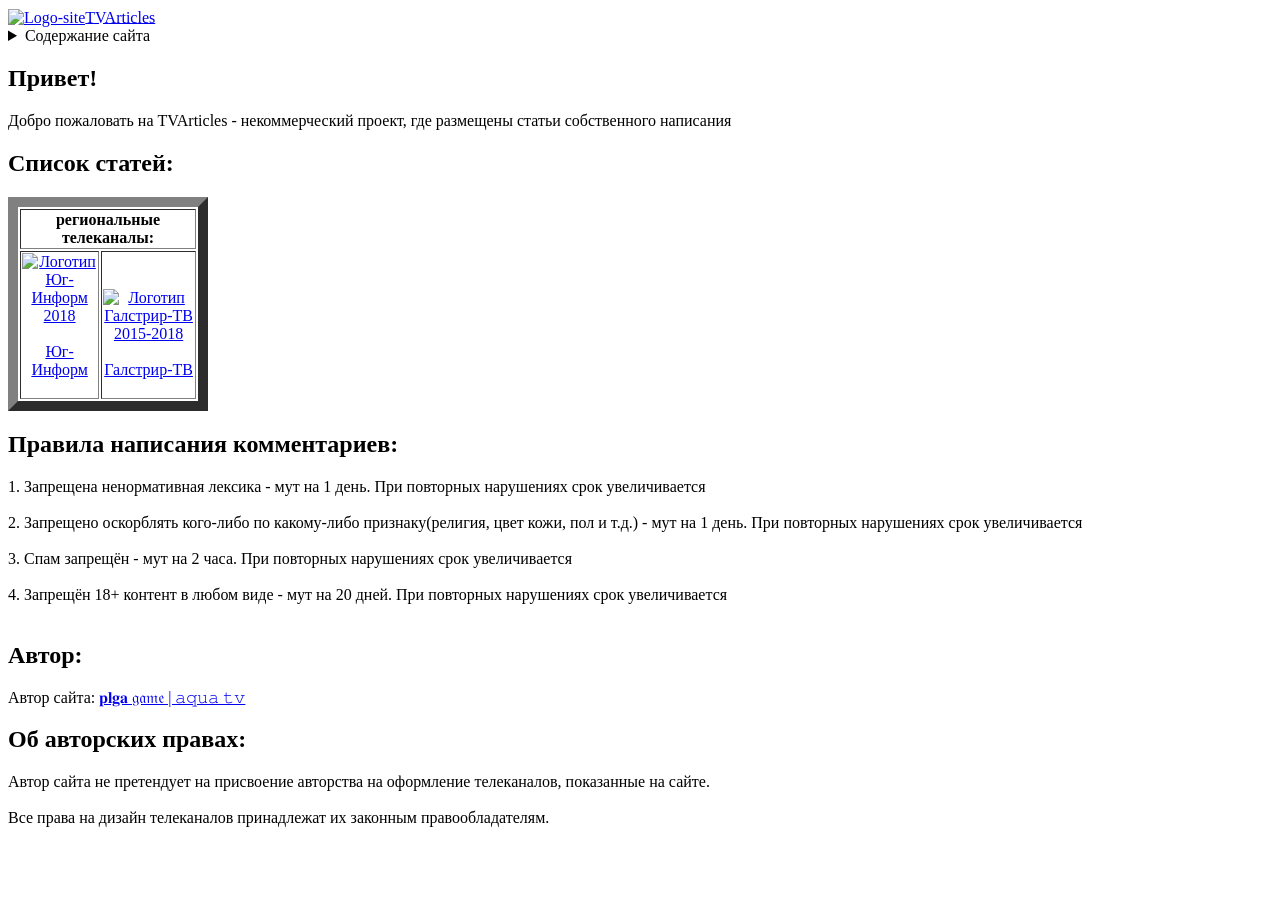
==== commit d805056b: "добавлена новая статья" ====
--- a/index.html
+++ b/index.html
@@ -34,11 +34,11 @@
         </tr>
           <td colspan="10" style="text-align:center"><a href= "#List" class="akbulakurl">2. Список статей</a></td>
           <tr>
-            <td colspan="10" style="text-align:center"><a href= "#Rules" class="akbulakurl">3. Правила написания комментариев:</a></td>
+            <td colspan="10" style="text-align:center"><a href= "#Rules" class="akbulakurl">3. Правила написания комментариев</a></td>
           </tr>
-          <td colspan="10" style="text-align:center"><a href= "#Author" class="akbulakurl">4. Автор:</a></td>
+          <td colspan="10" style="text-align:center"><a href= "#Author" class="akbulakurl">4. Автор</a></td>
           <tr>
-            <td colspan="10" style="text-align:center"><a href= "#About" class="akbulakurl">5. Об авторских правах:</a></td>
+            <td colspan="10" style="text-align:center"><a href= "#About" class="akbulakurl">5. Об авторских правах</a></td>
           </tr>
         </tbody>
         </table>
@@ -58,9 +58,16 @@
 
     <tbody allign= "center">
       <tr>
-        <td style="text-align:center; vertical-align: bottom"><a href= "Юг-Информ(п. Акбулак).html"><img src="https://i.ibb.co/8gChJFwr/2018.png" width="140" height="70" title="Логотип Юг-Информ 2018" alt="Логотип Юг-Информ 2018" style="vertical-align: middle"><br></br>
+      <td style="text-align:center; vertical-align: bottom"><a href= "Юг-Информ(п. Акбулак).html"><img src="https://i.ibb.co/8gChJFwr/2018.png" width="140" height="70" title="Логотип Юг-Информ 2018" alt="Логотип Юг-Информ 2018" style="vertical-align: middle"><br></br>
 
         <a title="текст о лого 2018" style="font-size:16px" class= "akbulakurl" href="Юг-Информ(п. Акбулак).html">Юг-Информ</a><br></br>
+
+
+
+
+        <td style="text-align:center; vertical-align: bottom"><a href= "Галстрир-ТВ.html"><img src="https://i.ibb.co/B2RRHmWt/2015-2018.png" width="140" height="70" title="Логотип Галстрир-ТВ 2015-2018" alt="Логотип Галстрир-ТВ 2015-2018" style="vertical-align: middle"><br></br>
+
+        <a title="текст о лого 2015-2018" style="font-size:16px" class= "akbulakurl" href="Галстрир-ТВ(г. Салават).html">Галстрир-ТВ</a><br></br>
       </td>
     </tbody>
   </table>
@@ -77,4 +84,4 @@
 
   <div id="About">
   <h2 class= "home">Об авторских правах:</h2></div>
-  <a class= "home">Автор сайта не претендует на присвоение авторства на оформление телеканалов, показанные на сайте.<br></br>Все права на дизайн телеканалов принадлежат их законным владельцам.</a>
+  <a class= "home">Автор сайта не претендует на присвоение авторства на оформление телеканалов, показанные на сайте.<br></br>Все права на дизайн телеканалов принадлежат их законным правообладателям.</a>
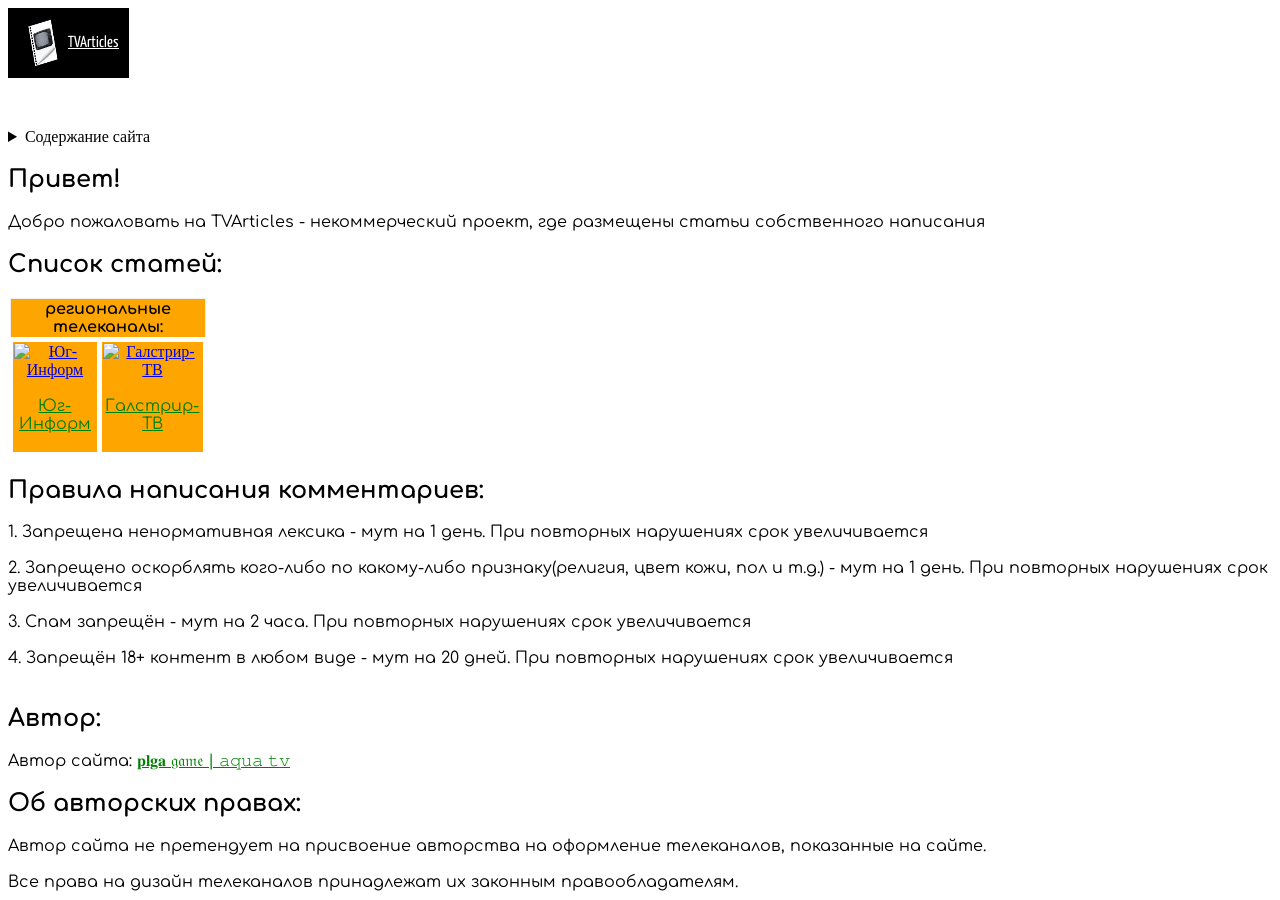
==== commit fddbf055: "исправлены баги в статьях исправлены баги в статьях. Добавлена страница ошибки 404" ====
--- a/index.html
+++ b/index.html
@@ -58,16 +58,16 @@
 
     <tbody allign= "center">
       <tr>
-      <td style="text-align:center; vertical-align: bottom"><a href= "Юг-Информ(п. Акбулак).html"><img src="https://i.ibb.co/8gChJFwr/2018.png" width="140" height="70" title="Логотип Юг-Информ 2018" alt="Логотип Юг-Информ 2018" style="vertical-align: middle"><br></br>
+      <td style="text-align:center; vertical-align: bottom"><a href= "Юг-Информ(п. Акбулак).html"><img src="https://i.ibb.co/8gChJFwr/2018.png" width="140" height="70" title="Юг-Информ" alt="Юг-Информ" style="vertical-align: middle"><br></br>
 
-        <a title="текст о лого 2018" style="font-size:16px" class= "akbulakurl" href="Юг-Информ(п. Акбулак).html">Юг-Информ</a><br></br>
+        <a title="Юг-Информ" style="font-size:16px" class= "akbulakurl" href="Юг-Информ(п. Акбулак).html">Юг-Информ</a><br></br>
 
 
 
 
-        <td style="text-align:center; vertical-align: bottom"><a href= "Галстрир-ТВ.html"><img src="https://i.ibb.co/B2RRHmWt/2015-2018.png" width="140" height="70" title="Логотип Галстрир-ТВ 2015-2018" alt="Логотип Галстрир-ТВ 2015-2018" style="vertical-align: middle"><br></br>
+        <td style="text-align:center; vertical-align: bottom"><a href= "Галстрир-ТВ.html"><img src="https://i.ibb.co/B2RRHmWt/2015-2018.png" width="140" height="70" title="Галстрир-ТВ" alt="Галстрир-ТВ" style="vertical-align: middle"><br></br>
 
-        <a title="текст о лого 2015-2018" style="font-size:16px" class= "akbulakurl" href="Галстрир-ТВ(г. Салават).html">Галстрир-ТВ</a><br></br>
+        <a title="Галстрир-ТВ" style="font-size:16px" class= "akbulakurl" href="Галстрир-ТВ(г. Салават).html">Галстрир-ТВ</a><br></br>
       </td>
     </tbody>
   </table>
